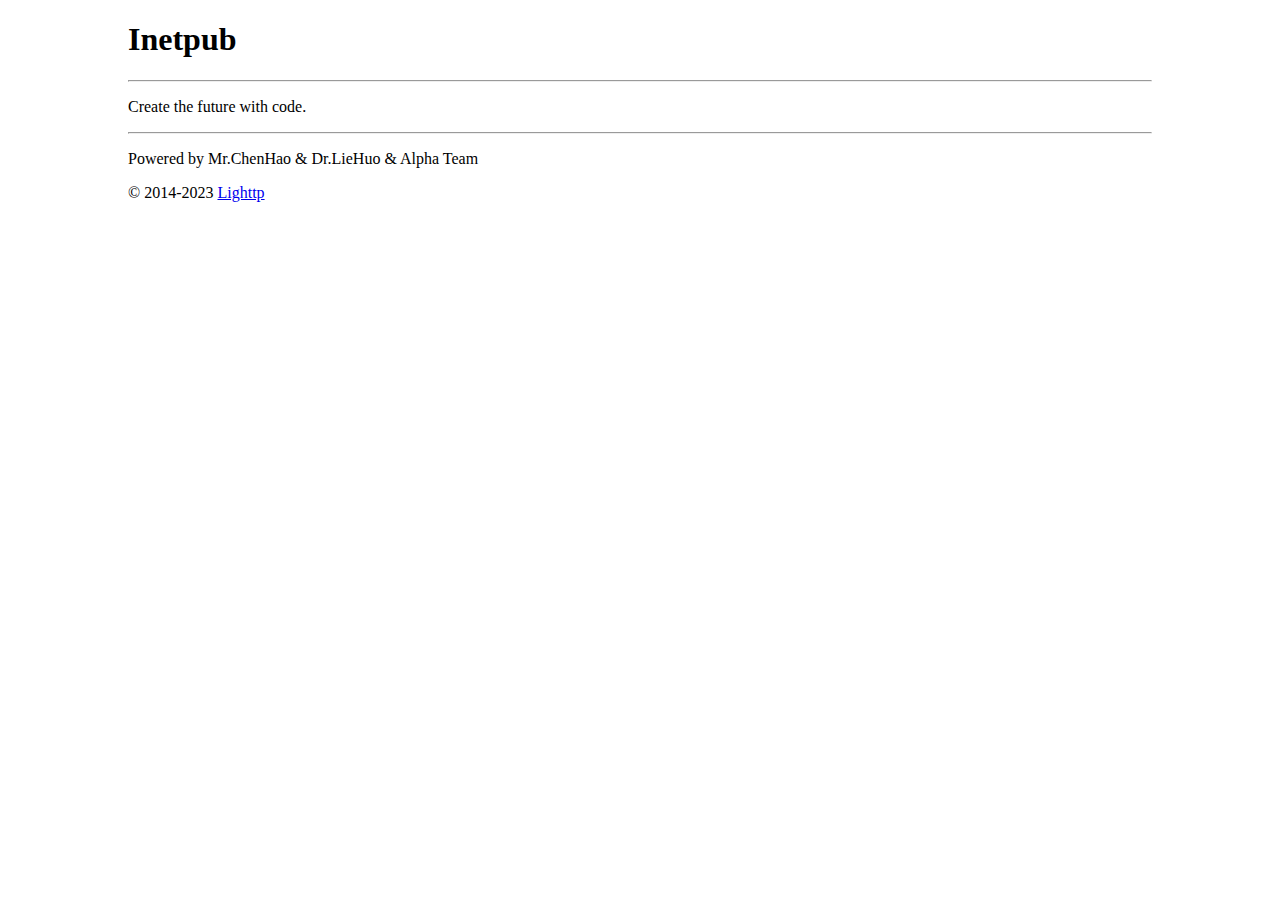
==== index.html @ 38875474 "Create index.html" ====
<!doctype html>
<html lang="zh">
  <head>
    <meta charset="utf-8">
    <meta name="viewport" content="width=device-width, initial-scale=1">
    <title>Inetpub</title>
    <meta name="description" content="Create the future with code">
    <meta name="keywords" content="Inetpub,Create the future with code">
    <meta name="author" content="Mr.ChenHao">
    <link rel="stylesheet" href="https://inetpub.cn/css/style.css">
    <style>.wrap{max-width:1024px; margin:auto}</style>
  </head>
  <body>
    <div class="wrap">
      <h1>Inetpub</h1>
      <hr>
      <p class="txt">Create the future with code.</p>
      <hr>
      <p class="dtr">Powered by Mr.ChenHao & Dr.LieHuo & Alpha Team</p>
      <footer class="footer dtr">&copy; 2014-2023 <a href="https://inetpub.cn/" title="Lighttp">Lighttp</a></footer>
    </div>
  </body>
</html>
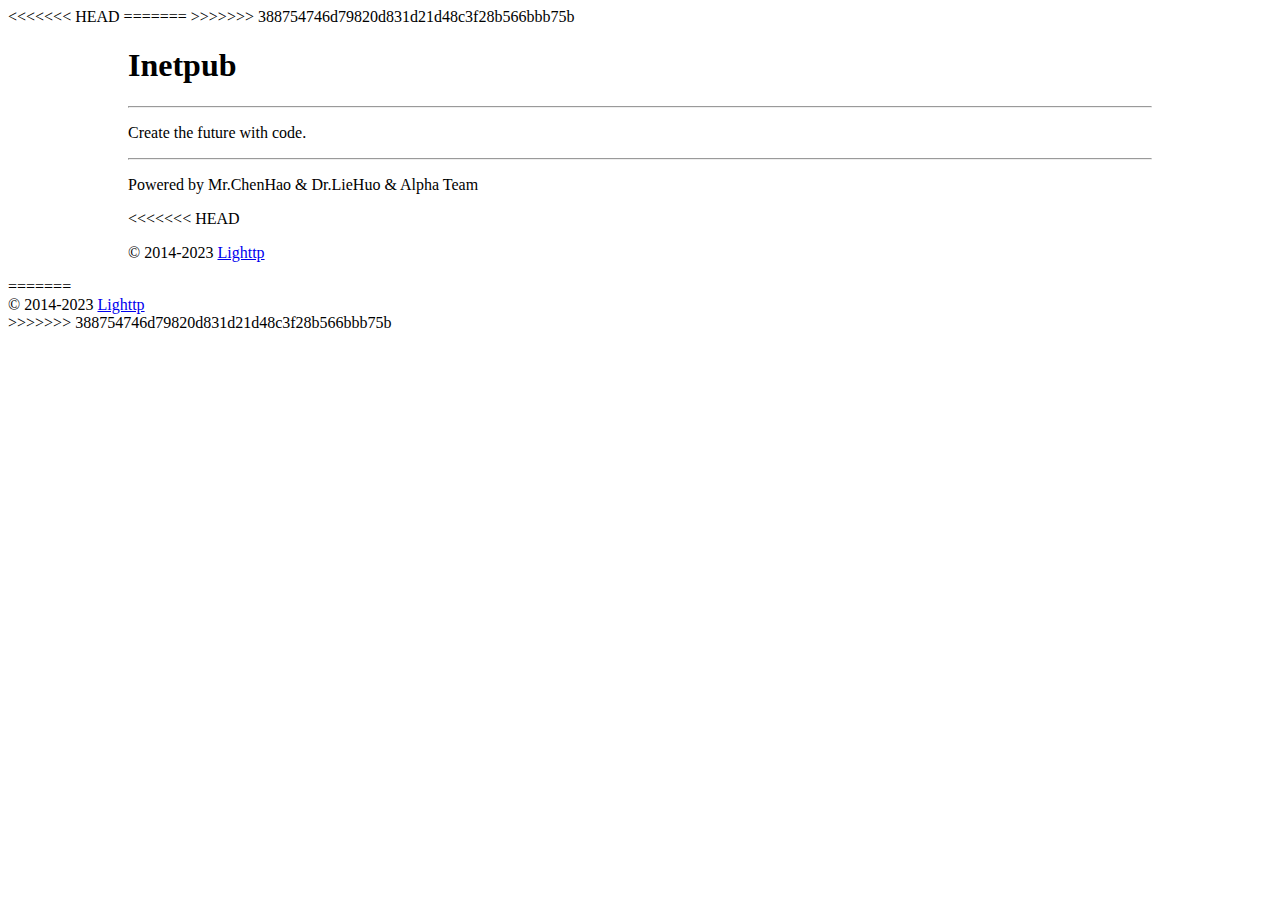
==== commit 5926bd5d: "Update" ====
--- a/index.html
+++ b/index.html
@@ -4,8 +4,13 @@
     <meta charset="utf-8">
     <meta name="viewport" content="width=device-width, initial-scale=1">
     <title>Inetpub</title>
+<<<<<<< HEAD
+    <meta name="description" content="Create the future with code.">
+    <meta name="keywords" content="Inetpub,Home Pages">
+=======
     <meta name="description" content="Create the future with code">
     <meta name="keywords" content="Inetpub,Create the future with code">
+>>>>>>> 388754746d79820d831d21d48c3f28b566bbb75b
     <meta name="author" content="Mr.ChenHao">
     <link rel="stylesheet" href="https://inetpub.cn/css/style.css">
     <style>.wrap{max-width:1024px; margin:auto}</style>
@@ -17,7 +22,14 @@
       <p class="txt">Create the future with code.</p>
       <hr>
       <p class="dtr">Powered by Mr.ChenHao & Dr.LieHuo & Alpha Team</p>
+<<<<<<< HEAD
+      <footer class="footer dtr"><p>&copy; 2014-2023 <a href="https://inetpub.cn/" title="Lighttp">Lighttp</a></p></footer>
+    </div>
+  </body>
+</html>
+=======
       <footer class="footer dtr">&copy; 2014-2023 <a href="https://inetpub.cn/" title="Lighttp">Lighttp</a></footer>
     </div>
   </body>
 </html>
+>>>>>>> 388754746d79820d831d21d48c3f28b566bbb75b
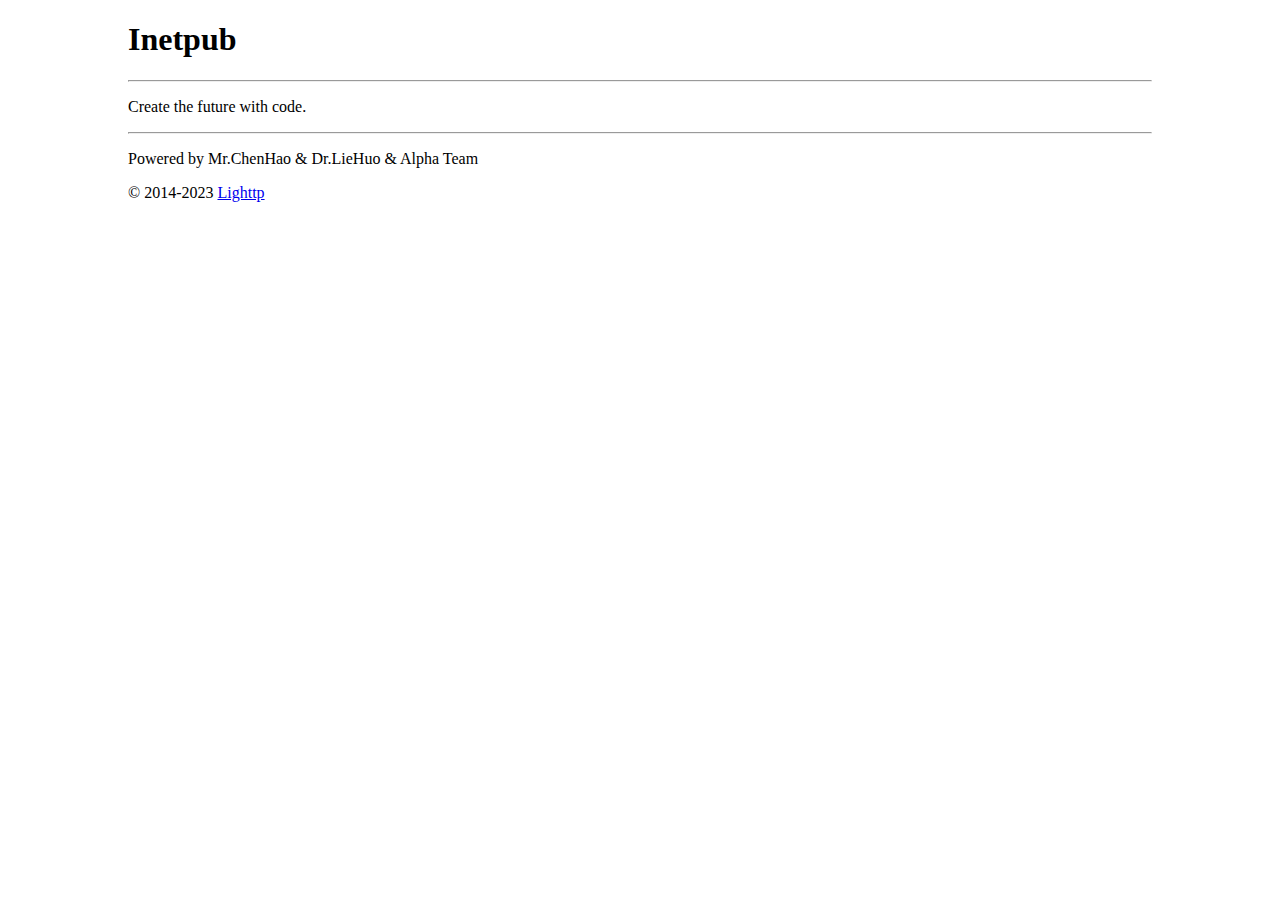
==== commit 69594809: "Update Files" ====
--- a/index.html
+++ b/index.html
@@ -4,13 +4,9 @@
     <meta charset="utf-8">
     <meta name="viewport" content="width=device-width, initial-scale=1">
     <title>Inetpub</title>
-<<<<<<< HEAD
-    <meta name="description" content="Create the future with code.">
     <meta name="keywords" content="Inetpub,Home Pages">
-=======
     <meta name="description" content="Create the future with code">
     <meta name="keywords" content="Inetpub,Create the future with code">
->>>>>>> 388754746d79820d831d21d48c3f28b566bbb75b
     <meta name="author" content="Mr.ChenHao">
     <link rel="stylesheet" href="https://inetpub.cn/css/style.css">
     <style>.wrap{max-width:1024px; margin:auto}</style>
@@ -22,14 +18,7 @@
       <p class="txt">Create the future with code.</p>
       <hr>
       <p class="dtr">Powered by Mr.ChenHao & Dr.LieHuo & Alpha Team</p>
-<<<<<<< HEAD
       <footer class="footer dtr"><p>&copy; 2014-2023 <a href="https://inetpub.cn/" title="Lighttp">Lighttp</a></p></footer>
     </div>
   </body>
-</html>
-=======
-      <footer class="footer dtr">&copy; 2014-2023 <a href="https://inetpub.cn/" title="Lighttp">Lighttp</a></footer>
-    </div>
-  </body>
-</html>
->>>>>>> 388754746d79820d831d21d48c3f28b566bbb75b
+</html>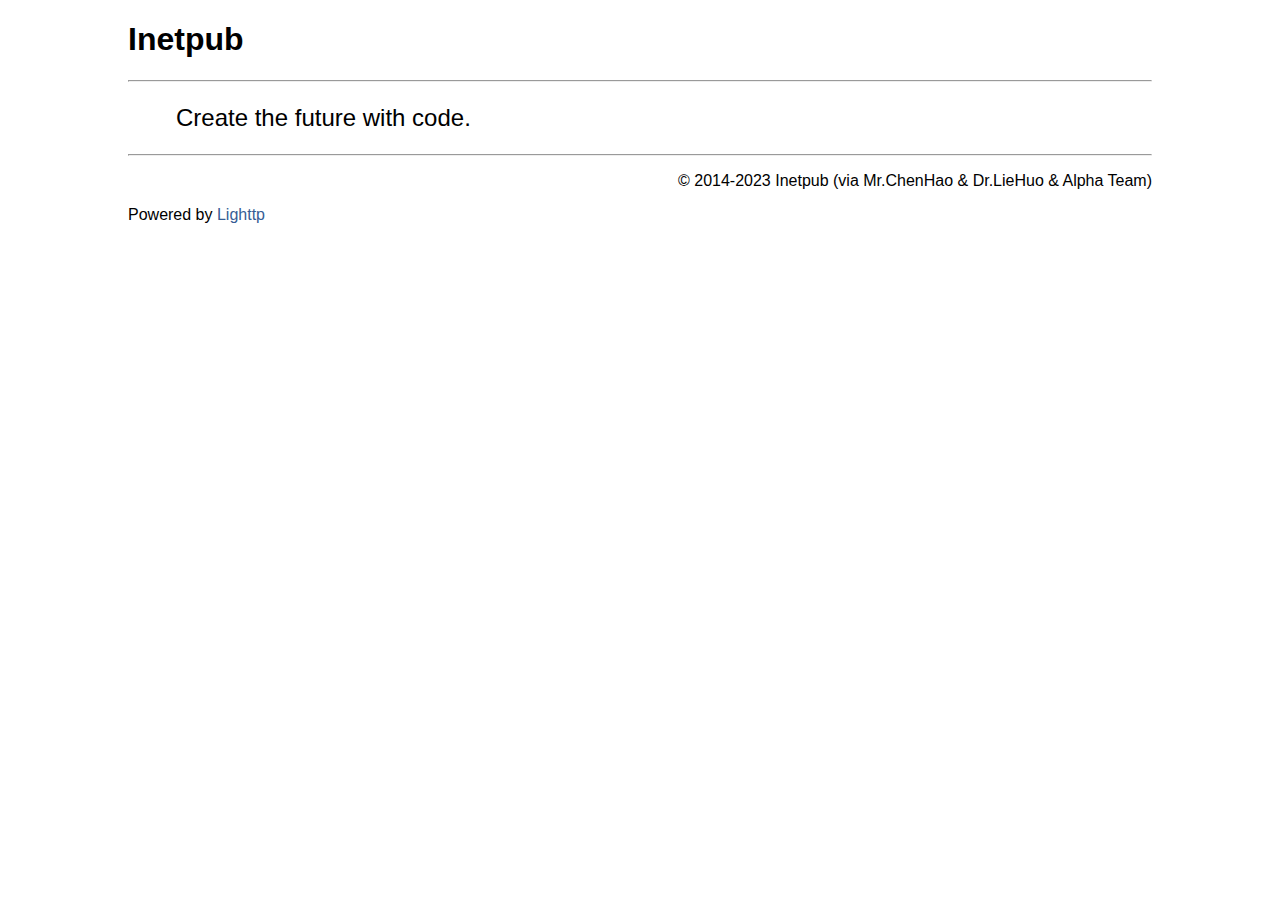
==== commit e89f664a: "Add files via upload" ====
--- a/index.html
+++ b/index.html
@@ -1,24 +1,23 @@
-<!doctype html>
-<html lang="zh">
-  <head>
-    <meta charset="utf-8">
-    <meta name="viewport" content="width=device-width, initial-scale=1">
-    <title>Inetpub</title>
-    <meta name="keywords" content="Inetpub,Home Pages">
-    <meta name="description" content="Create the future with code">
-    <meta name="keywords" content="Inetpub,Create the future with code">
-    <meta name="author" content="Mr.ChenHao">
-    <link rel="stylesheet" href="https://inetpub.cn/css/style.css">
-    <style>.wrap{max-width:1024px; margin:auto}</style>
-  </head>
-  <body>
-    <div class="wrap">
-      <h1>Inetpub</h1>
-      <hr>
-      <p class="txt">Create the future with code.</p>
-      <hr>
-      <p class="dtr">Powered by Mr.ChenHao & Dr.LieHuo & Alpha Team</p>
-      <footer class="footer dtr"><p>&copy; 2014-2023 <a href="https://inetpub.cn/" title="Lighttp">Lighttp</a></p></footer>
-    </div>
-  </body>
+<!doctype html>
+<html lang="zh">
+  <head>
+    <meta charset="utf-8">
+    <meta name="viewport" content="width=device-width, initial-scale=1">
+    <title>Inetpub</title>
+    <meta name="description" content="Create the future with code">
+    <meta name="keywords" content="Inetpub,Home Pages">
+    <meta name="author" content="Mr.ChenHao">
+    <link rel="stylesheet" href="css/style.css">
+    <style>.wrap{max-width:1024px; margin:auto}</style>
+  </head>
+  <body>
+    <div class="wrap">
+      <h1>Inetpub</h1>
+      <hr>
+      <h2 class="txt fwl">Create the future with code.</h2>
+      <hr>
+      <div class="dtr"><p class="fwl">&copy; 2014-2023 Inetpub (via Mr.ChenHao & Dr.LieHuo & Alpha Team)</p></div>
+      <div class="footer"><p class="fwl">Powered by <a href="https://inetpub.cn/" title="Lighttp">Lighttp</a></p></div>
+    </div>
+  </body>
 </html>--- a/css/style.css
+++ b/css/style.css
@@ -0,0 +1,25 @@
+@charset "utf-8";
+/* CSS Document */
+body{font-family:Arial,Verdana,Helvetica; font-size:16px}
+img{max-width:100%; height:auto; border:0}
+pre{margin:0 0 10px; padding:9.5px; font-family:Monaco, Consolas; line-height:18px; overflow-wrap:break-word; background-color:#F5F5F5; border-color:#CCCCCC; border-radius:4px; border-style:solid; border-width:1px; color:#333333; display:block; overflow:auto}
+a.blue:link{color:#365d95; text-decoration:none}
+a.blue:visited{color:#365d95; text-decoration:none}
+a.blue:hover{color:#365d95; text-decoration:underline}
+a.blue:active{color:#365d95; text-decoration:none}
+.footer a:link {color:#365d95; text-decoration:none}
+.footer a:visited {color:#365d95; text-decoration:none}
+.footer a:hover {color:#365d95; text-decoration:underline}
+.footer a:active {color:#365d95; text-decoration:none}
+.txt{text-indent:2em; line-height:32px}
+.fwl{font-weight:lighter}
+.fwb{font-weight:bold}
+.hide{display:none}
+.dtc{text-align:center}
+.dtl{text-align:left}
+.dtr{text-align:right}
+.dpb32{padding:0px 0px 32px 0px}
+.dpb64{padding:0px 0px 64px 0px}
+.dpb320{padding:0px 0px 320px 0px}
+.dpb640{padding:0px 0px 640px 0px}
+.copy{font-size:14px}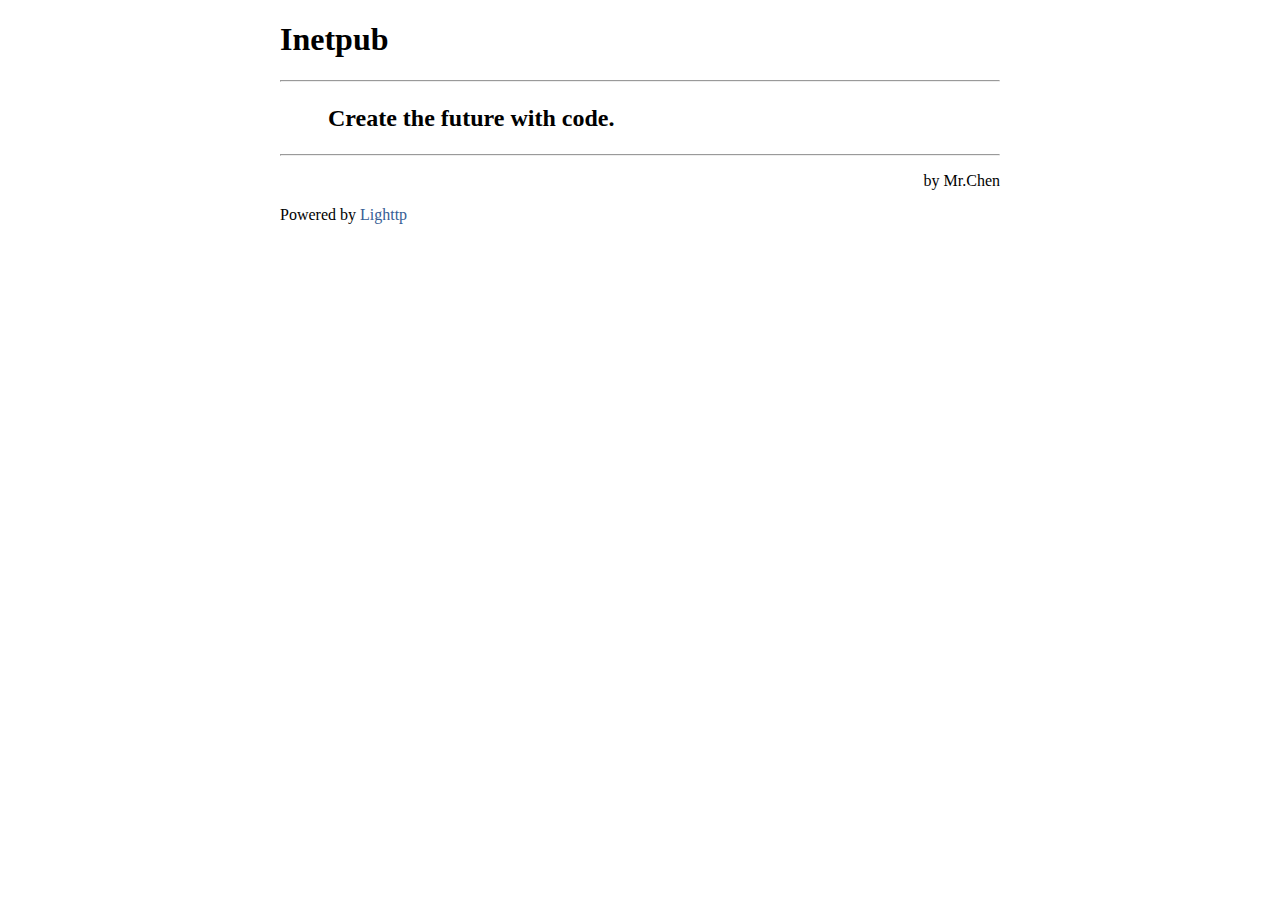
==== commit e014eda8: "update files" ====
--- a/index.html
+++ b/index.html
@@ -8,16 +8,20 @@
     <meta name="keywords" content="Inetpub,Home Pages">
     <meta name="author" content="Mr.ChenHao">
     <link rel="stylesheet" href="css/style.css">
-    <style>.wrap{max-width:1024px; margin:auto}</style>
+    <style>.wrap{max-width:720px; margin:auto}</style>
   </head>
   <body>
     <div class="wrap">
       <h1>Inetpub</h1>
-      <hr>
-      <h2 class="txt fwl">Create the future with code.</h2>
-      <hr>
-      <div class="dtr"><p class="fwl">&copy; 2014-2023 Inetpub (via Mr.ChenHao & Dr.LieHuo & Alpha Team)</p></div>
-      <div class="footer"><p class="fwl">Powered by <a href="https://inetpub.cn/" title="Lighttp">Lighttp</a></p></div>
+        <hr>
+        <h2 class="txt">Create the future with code.</h2>
+        <hr>
+        <div class="dtr">
+          <p>by Mr.Chen</p>
+        </div>
+      <div class="footer">
+        <p>Powered by <a href="https://inetpub.cn/" title="Lighttp">Lighttp</a></p>
+      </div>
     </div>
   </body>
 </html>--- a/css/style.css
+++ b/css/style.css
@@ -1,8 +1,6 @@
 @charset "utf-8";
 /* CSS Document */
-body{font-family:Arial,Verdana,Helvetica; font-size:16px}
 img{max-width:100%; height:auto; border:0}
-pre{margin:0 0 10px; padding:9.5px; font-family:Monaco, Consolas; line-height:18px; overflow-wrap:break-word; background-color:#F5F5F5; border-color:#CCCCCC; border-radius:4px; border-style:solid; border-width:1px; color:#333333; display:block; overflow:auto}
 a.blue:link{color:#365d95; text-decoration:none}
 a.blue:visited{color:#365d95; text-decoration:none}
 a.blue:hover{color:#365d95; text-decoration:underline}
@@ -12,8 +10,6 @@
 .footer a:hover {color:#365d95; text-decoration:underline}
 .footer a:active {color:#365d95; text-decoration:none}
 .txt{text-indent:2em; line-height:32px}
-.fwl{font-weight:lighter}
-.fwb{font-weight:bold}
 .hide{display:none}
 .dtc{text-align:center}
 .dtl{text-align:left}
@@ -21,5 +17,4 @@
 .dpb32{padding:0px 0px 32px 0px}
 .dpb64{padding:0px 0px 64px 0px}
 .dpb320{padding:0px 0px 320px 0px}
-.dpb640{padding:0px 0px 640px 0px}
-.copy{font-size:14px}+.dpb640{padding:0px 0px 640px 0px}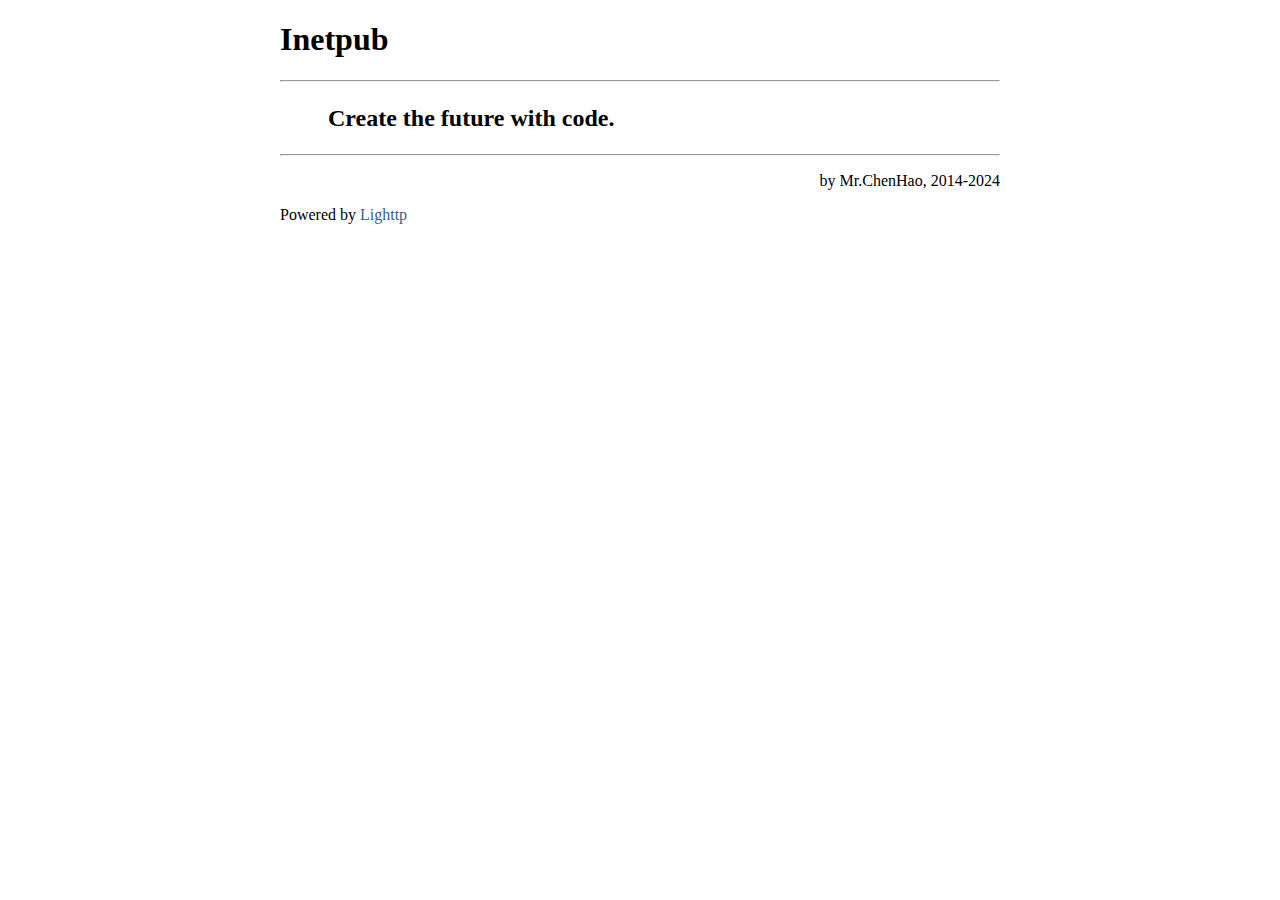
==== commit cb4411f1: "Update index.html" ====
--- a/index.html
+++ b/index.html
@@ -5,7 +5,7 @@
     <meta name="viewport" content="width=device-width, initial-scale=1">
     <title>Inetpub</title>
     <meta name="description" content="Create the future with code">
-    <meta name="keywords" content="Inetpub,Home Pages">
+    <meta name="keywords" content="Inetpub">
     <meta name="author" content="Mr.ChenHao">
     <link rel="stylesheet" href="css/style.css">
     <style>.wrap{max-width:720px; margin:auto}</style>
@@ -17,7 +17,7 @@
         <h2 class="txt">Create the future with code.</h2>
         <hr>
         <div class="dtr">
-          <p>by Mr.Chen</p>
+          <p>by Mr.ChenHao, 2014-2024</p>
         </div>
       <div class="footer">
         <p>Powered by <a href="https://inetpub.cn/" title="Lighttp">Lighttp</a></p>
